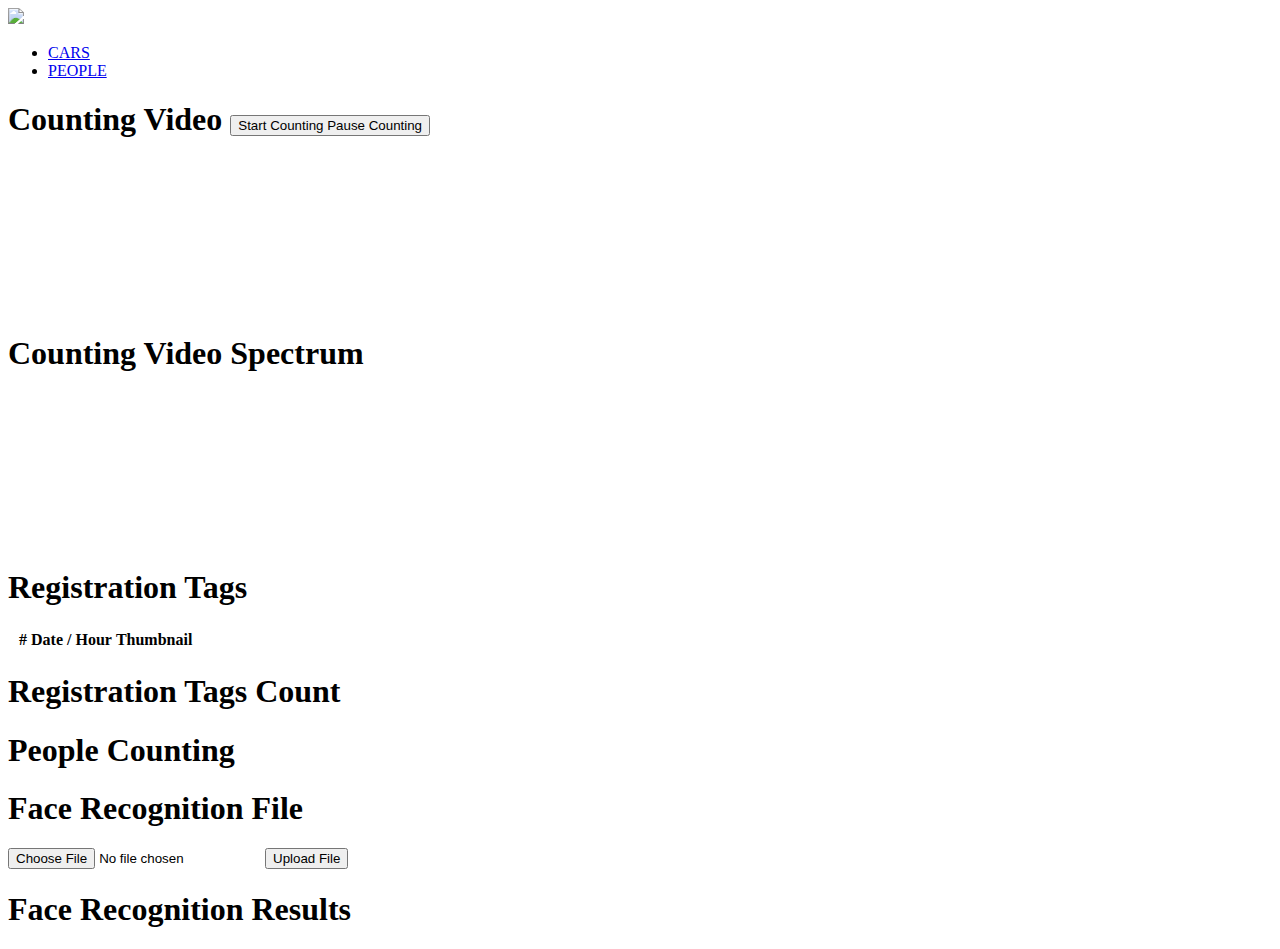
==== traffic_report/templates/traffic_report/index.html @ fdd072b8 "Migration to GitHub" ====
<!DOCTYPE html>
<html>
	<head>

		<title> Bontix Counting </title>

		<link href='http://fonts.googleapis.com/css?family=Roboto:400,500,700,400italic,500italic' rel='stylesheet' type='text/css'>

		<!-- Specifying working encoding charset to avoid problems with spanish accent -->
		<meta http-equiv="Content-Type" content="text/html; charset=utf-8"/>

		<!-- Make viewport works correctly in order to mediaqueries to work -->
		<meta name='viewport' content='width=device-width, initial-scale=1.0'>

		<!-- Bootstrap CSS -->
		<link href="/static/css/bootstrap.min.css" rel='stylesheet'>
		<link href="/static/css/bootstrap-theme.min.css" rel='stylesheet'>

		<!-- Main CSS -->
		<link href="/static/css/style.css" rel="stylesheet">
		<link href="/static/css/font-awesome.min.css" rel="stylesheet">
		<link href="/static/js/video-js/video-js.css" rel="stylesheet">
		<link href='/static/css/prettyPhoto.css' rel='stylesheet'>

		<!-- HTML5 Shim and Respond.js IE8 support of HTML5 elements and media queries -->
	    <!-- WARNING: Respond.js doesn't work if you view the page via file:// -->
	    <!--[if lt IE 9]>
	      <script src="https://oss.maxcdn.com/libs/html5shiv/3.7.0/html5shiv.js"></script>
	      <script src="https://oss.maxcdn.com/libs/respond.js/1.3.0/respond.min.js"></script>
	    <![endif]-->

	</head>

	<body>

		<!-- ********************************** Start Header ******************************** -->
		<header>

			<div class='navbar navbar-default'>

				<div id='navbar-container-wrapper'>

					<div class='container'>

						<div id='navbar-header'>
							<a class='navbar-brand' href='#'> <img src="/static/css/images/bontix.png"/> </a>
						</div>

					</div>

				</div>

			</div>

		</header>
		<!-- ********************************** End Header ******************************** -->

		<!-- ********************************** Start Counting Panel ******************************** -->

		<!-- Start Counting Cars -->
		
		<div class='container counting-container tabs-container'>
			<ul class="nav nav-tabs">
				<li class='active'><a href="#cars" data-toggle="tab"><i class="car-icon"></i> CARS</a></li>
				<li><a href="#people" data-toggle="tab"><i class="fa fa-users fa-lg"></i> PEOPLE</a></li>
			</ul>
		</div>
		<div class='full-width-row'>
			<div class="tab-content">
				<div class="tab-pane active" id="cars">
					<div class='container counting-container' id='counting_car_graph_container'>

						<div class='full-width-row'>
							<div class='row'>
								
								<div class='col-md-6'>
									<div class='panel panel-default'>

										<div class='panel-heading'>
											<h1 class='panel-title'> 
												Counting Video 
												<button type="button" class="btn btn-success paused" id='start-count'>
													<span class='paused'>
														<span class="glyphicon glyphicon-play"></span> Start Counting
													</span>
													<span class='playing'>
														<span class="glyphicon glyphicon-pause"></span> Pause Counting
													</span>
												</button>
											</h1>
										</div>

										<div class='panel-body'>
											<div id='counting_car_video_container' class='col-xs-12'></div>
											<video id='counting_car_video' class="video-js vjs-default-skin"></video>
										</div>

									</div>
								</div>

								<div class='col-md-6'>
									<div class='panel panel-default'>

										<div class='panel-heading'>
											<h1 class='panel-title'> Counting Video Spectrum</h1>
										</div>

										<div class='panel-body'>
											<div id='counting_car_video_container' class='col-xs-12'></div>
											<video id='counting_car_video_spectrum' class="video-js vjs-default-skin"></video>
										</div>

									</div>
								</div>

								<div class='col-md-12'>
									<div class='panel panel-default'>

										<div class='panel-heading'>
											<h1 class='panel-title car-counting-head'></h1>
										</div>

										<div class='panel-body'>
											<div id='counting_car_graph' class='col-xs-12'></div>
											<div class='loading'></div>
										</div>

									</div>
								</div>

							</div>
						</div>
					</div>

					<!-- End Counting Cars -->

					<!-- Start Matrículas -->

					<div class='container counting-container' id='matriculas_graph_container'>

						<!--<div class='page-header'>
							<h3> Matrículas </h3>
						</div> -->

						<div class='full-width-row'>
							<div class='row'>

								<div class='col-md-8'>
									<div class='panel panel-default'>

										<div class='panel-heading'>
											<h1 class='panel-title'> Registration Tags </h1>
										</div>

										<div class='panel-body'>
											<div id='matriculasRegistradas' class='col-xs-12'>
												<table class="table table-striped table-bordered" id='matriculasTable'>
													<thead>
														<tr>
															<th>&nbsp;</th>
															<th>#</th>
															<th>Date / Hour</th>
															<th>Thumbnail</th>
														</tr>
													</thead>
													<tbody>
													</tbody>
												</table>
											</div>
										</div>

									</div>
								</div>

								<div class='col-md-4'>
									<div class='panel panel-default'>

										<div class='panel-heading'>
											<h1 class='panel-title'> Registration Tags Count </h1>
										</div>

										<div class='panel-body'>
											<div id='matriculas_graph' class='col-xs-12'></div>
											<div class='loading'></div>
										</div>

									</div>
								</div>

							</div>
						</div>
					</div>
				</div>

				<div class="tab-pane" id="people">
					<div class='container counting-container' id='people_graph_container'>

						<div class='full-width-row'>
							<div class='row'>

								<div class='col-md-12'>
									<div class='panel panel-default'>

										<div class='panel-heading'>
											<h1 class='panel-title' id='people-title'> People Counting</h1>
										</div>

										<div class='panel-body'>
											<div id='people_graph' class='col-xs-12'></div>
											<div class='loading'></div>
										</div>

									</div>
								</div>

								<div class='col-md-5'>
									<div class='panel panel-default'>

										<div class='panel-heading'>
											<h1 class='panel-title'> Face Recognition File </h1>
										</div>

										<div class='panel-body'>
											<div id='recognition_table' class='col-xs-12'>
												<input type="file" class="filestyle" id='fileButton' data-classButton="btn btn-primary btn-sm">
												<button type="button" class="btn btn-success btn-sm">
													<span class="glyphicon glyphicon-cloud-upload"></span> Upload File
												</button>
											</div>
										</div>

									</div>
								</div>

								<div class='col-md-7'>
									<div class='panel panel-default'>

										<div class='panel-heading'>
											<h1 class='panel-title'> Face Recognition Results </h1>
										</div>

										<div class='panel-body'>
											<div id='recognition_table_result' class='col-xs-12'>

											</div>
										</div>

									</div>
								</div>

							</div>
						</div>
					</div>
				</div>
			</div>
		</div>
		<!-- End Matrículas -->


	<!-- ********************************** End Counting Panel ******************************** -->

	<!-- ********************************** Start Script Import ******************************** -->

			<!-- Jquery -->
			<script language="javascript" type="text/javascript" src="/static/js/jquery-1.10.2.min.js"></script>

			<!-- FlotCharts -->
			<script language="javascript" type="text/javascript" src="/static/js/jquery.flot.js"></script>
			<script language="javascript" type="text/javascript" src="/static/js/jquery.flot.categories.js"></script>
			<script language="javascript" type="text/javascript" src="/static/js/jquery.flot.resize.js"></script>
			<script language="javascript" type="text/javascript" src="/static/js/jquery.flot.time.min.js"></script>
			<script language="javascript" type="text/javascript" src="/static/js/bootstrap-filestyle.min.js"></script>
			<script language="javascript" type="text/javascript" src="/static/js/jquery.prettyPhoto.js"></script>
			<script language="javascript" type="text/javascript" src="/static/js/video-js/video.dev.js"></script>
			<script>
				videojs.options.flash.swf = "/static/js/video-js/video-js.swf"
			</script>

			<!-- Bootstrap JS -->
			<script src='/static/js/bootstrap.min.js'></script>

			<!-- Main JS -->
			<script src='/static/js/main.js'></script>

	<!-- ********************************** End Script Import ******************************** -->
	</body>

</html>
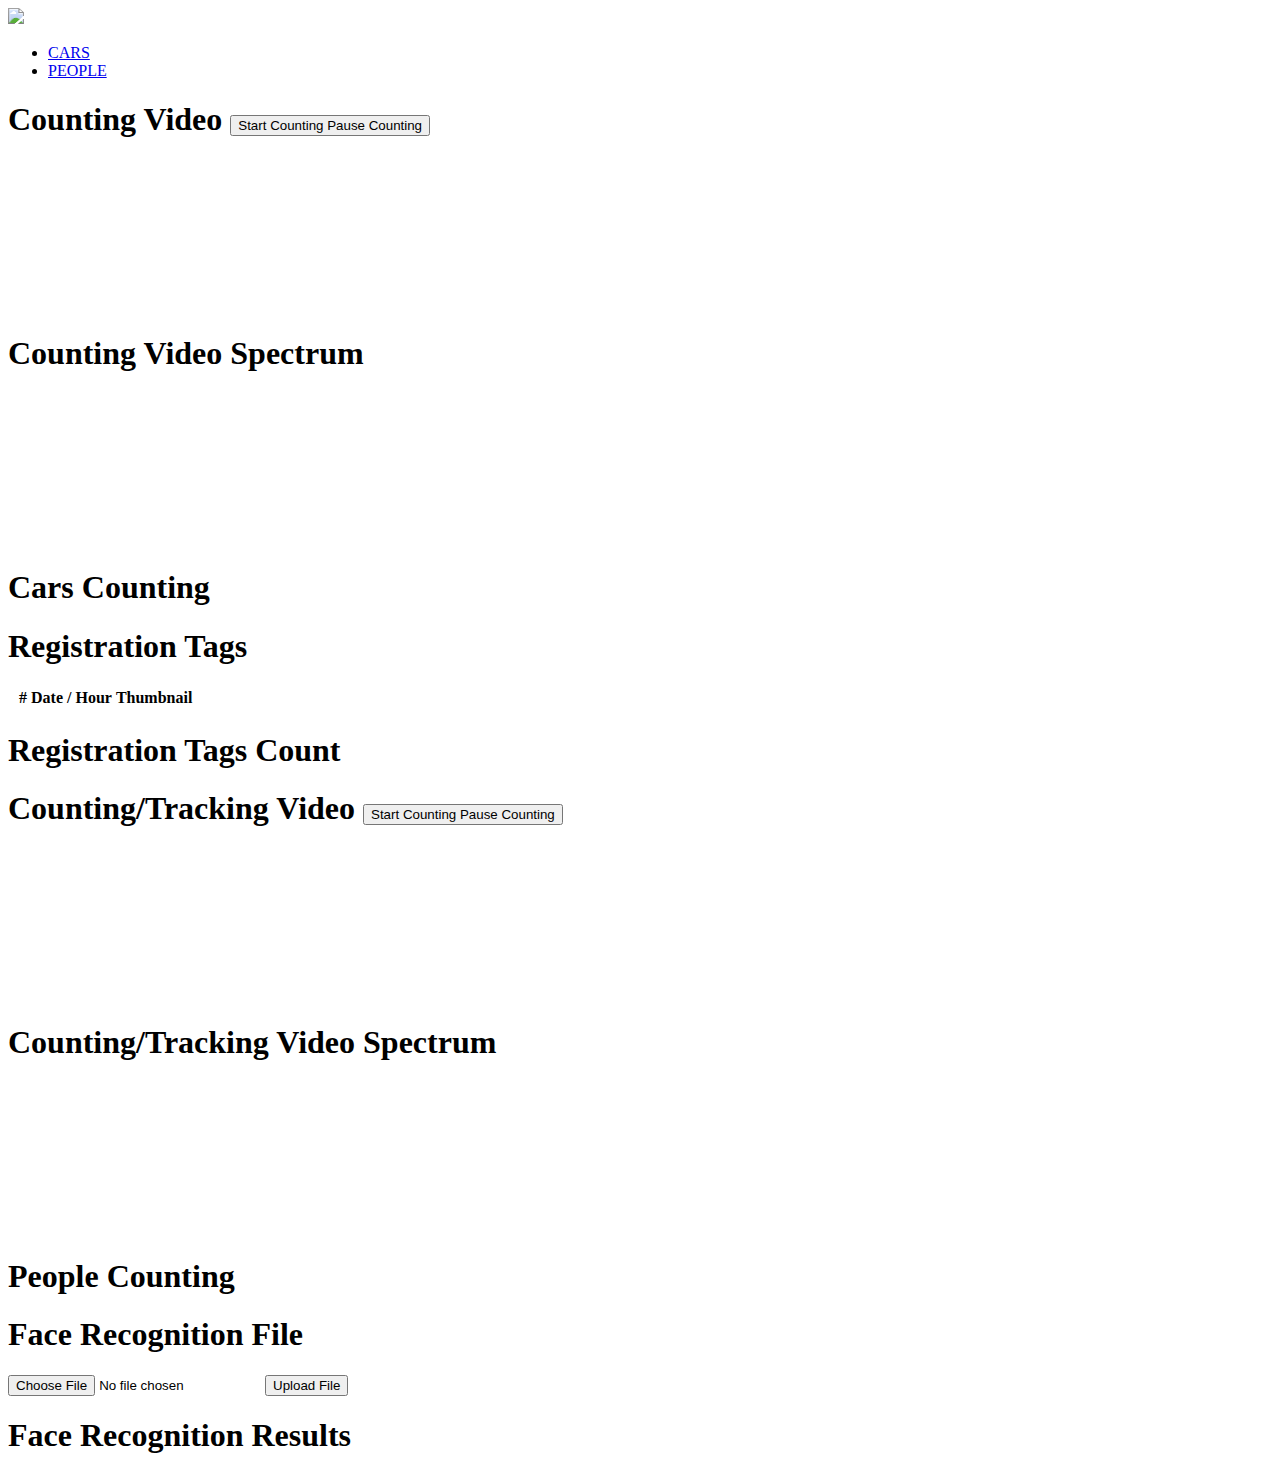
==== commit 4c49846f: "People Counting Start" ====
--- a/traffic_report/templates/traffic_report/index.html
+++ b/traffic_report/templates/traffic_report/index.html
@@ -117,7 +117,7 @@
 									<div class='panel panel-default'>
 
 										<div class='panel-heading'>
-											<h1 class='panel-title car-counting-head'></h1>
+											<h1 class='panel-title car-counting-head'> Cars Counting</h1>
 										</div>
 
 										<div class='panel-body'>
@@ -197,6 +197,44 @@
 
 						<div class='full-width-row'>
 							<div class='row'>
+								
+								<div class='col-md-6'>
+									<div class='panel panel-default'>
+										<div class='panel-heading'>
+											<h1 class='panel-title'> 
+												Counting/Tracking Video 
+												<button type="button" class="btn btn-success paused" id='start-count-people'>
+													<span class='paused'>
+														<span class="glyphicon glyphicon-play"></span> Start Counting
+													</span>
+													<span class='playing'>
+														<span class="glyphicon glyphicon-pause"></span> Pause Counting
+													</span>
+												</button>
+											</h1>
+										</div>
+										<div class='panel-body'>
+											<div id='counting_people_video_container' class='col-xs-12'></div>
+											<video id='counting_people_video' class="video-js vjs-default-skin"></video>
+										</div>
+
+									</div>
+								</div>
+
+								<div class='col-md-6'>
+									<div class='panel panel-default'>
+
+										<div class='panel-heading'>
+											<h1 class='panel-title'> Counting/Tracking Video Spectrum</h1>
+										</div>
+
+										<div class='panel-body'>
+											<div id='counting_people_video_container' class='col-xs-12'></div>
+											<video id='counting_people_video_spectrum' class="video-js vjs-default-skin"></video>
+										</div>
+
+									</div>
+								</div>
 
 								<div class='col-md-12'>
 									<div class='panel panel-default'>
